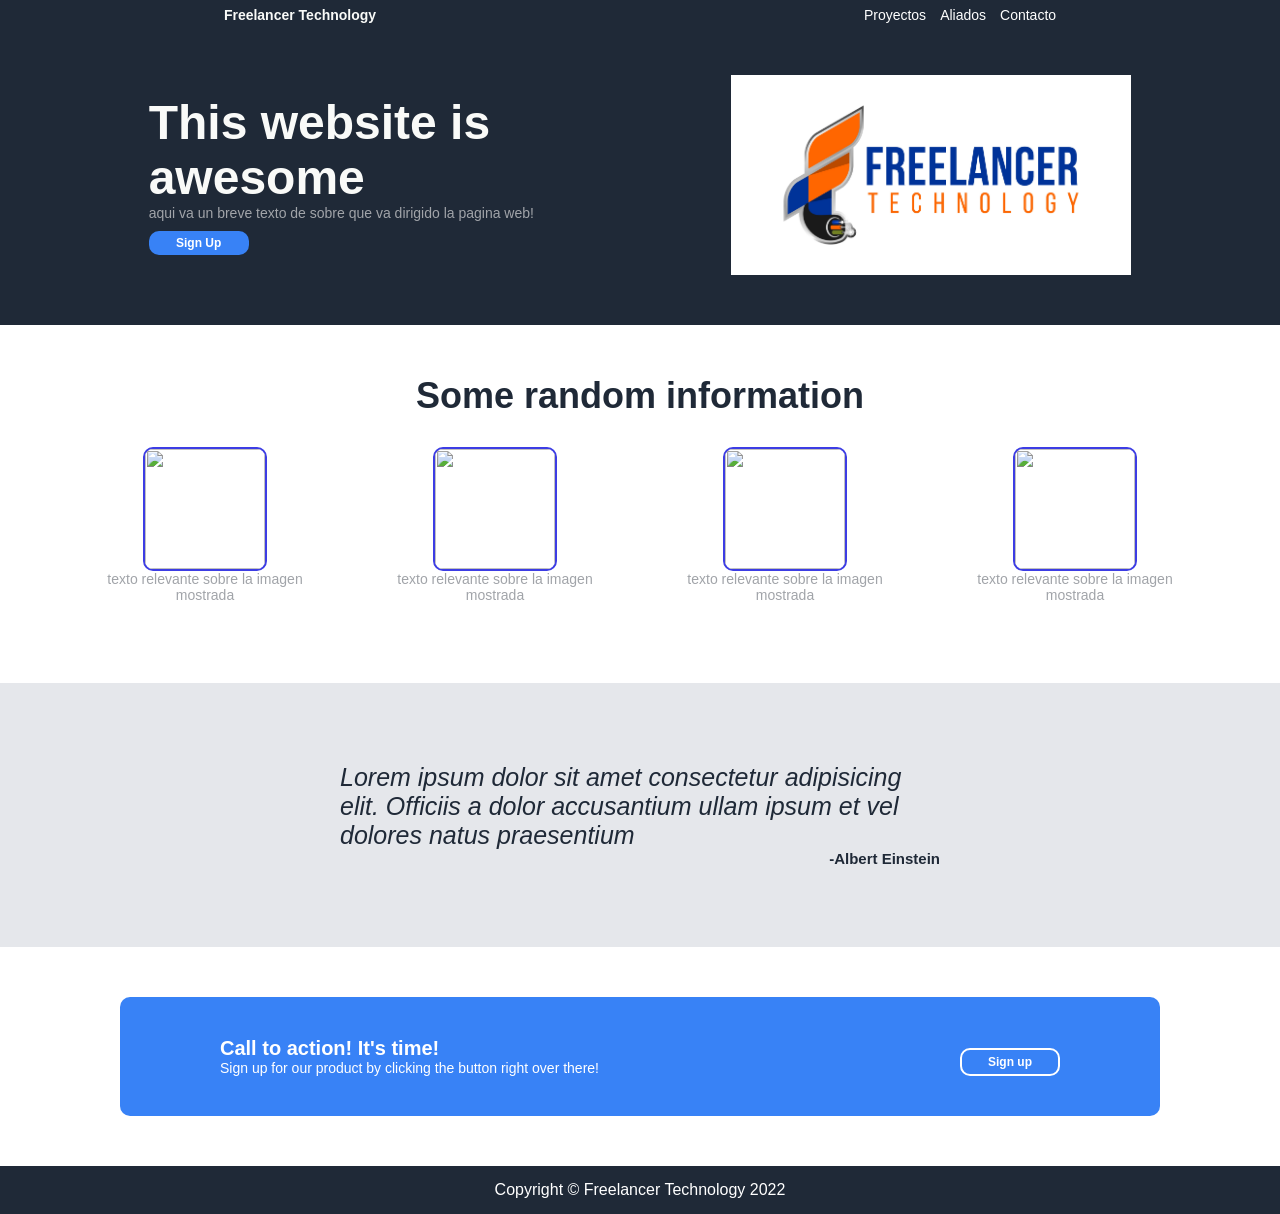
==== index.html @ eded8275 "Mi pagina de inicio" ====
<!DOCTYPE html>
<html lang="EN">
  <head>
    <meta charset="utf-8"/>
    <title>Freelancer Technology</title>
    <link rel="stylesheet" href="style.css">
  </head>
  <body>
    <div class="header">
      <div class="logo">Freelancer Technology</div>
      <div class="link">
        <ul>
          <li><a href="">Proyectos</li></a>
          <li><a href="">Aliados</li></a>
          <li><a href="">Contacto</li></a>
        </ul>
      </div>
    </div>
    <div class="container">
      <div class="side">
        <div class="title">This website is awesome</div>
        <div class="titleup">aqui va un breve texto de sobre que va dirigido la pagina web!</div>
        <button class="up">Sign Up</button>
      </div>
      <div class="imagen">
        <img src="img/METALIZADO.jpg" alt="" name="imagen-fondo">
      </div>
    </div>
      <div class="center">
        <div class="info-1">
          <div>Some random information</div>
        </div>
        <div class="imagenes">
          <div class="order">
            <img class="ic" src="">
            <div class="text">texto relevante sobre la imagen mostrada</div>
          </div>

          <div class="order">
            <img class="ic" src="img/" alt="">
            <div class="text">texto relevante sobre la imagen mostrada</div>
          </div>

          <div class="order">
            <img class="ic" src="img/" alt="">
            <div class="text">texto relevante sobre la imagen mostrada</div>
          </div>

          <div class="order">
            <img class="ic" src="img/" alt="">
            <div class="text">texto relevante sobre la imagen mostrada</div>
          </div>
        </div>
      </div>
      <div class="cita">
        <div class="cita2">
          <div>Lorem ipsum dolor sit amet consectetur adipisicing elit. Officiis a dolor accusantium ullam ipsum et vel dolores natus praesentium</div>
          <div class="text2">-Albert Einstein</div>
        </div> 
      </div>

      <div class="fondo">
        <div class="info-3">
          <div class="left">
            <div class="text3">Call to action! It's time!</div>
            <div class="small">Sign up for our product by clicking the button right over there!</div>
          </div>
          <div class="right">
            <button class="down">Sign up</button>
          </div>
        </div>
      </div>

      <div class="footer">
        <div class="text4">Copyright &copy; Freelancer Technology 2022</div>
      </div>
    
  </body>
</html>
---- style.css ----
body {
  font-family:'Segoe UI', Tahoma, Geneva, Verdana, sans-serif;
  height: 100vh;
  margin: 0;
}

.logo {
 color: #F9FAF8;
 font-size: 14px;
 font-weight: bold;
}

ul {
  list-style-type: none;
  display: flex;
  flex-direction: row;
  align-items: center;
  gap: 14px;
}

a {
   text-decoration: none;
  font-size: 14px;
  color: white;
}

.titleup,
.text {
  font-size: 14px;
  color: #a1a4a9;
}

.header {
  display: flex;
  justify-content: space-around;
  align-items: center;
  background-color: #1F2937;
  height: 20px;
  padding-top: 5px;
}

.container {
  display: flex;
  justify-content: space-around;
  align-items: center;
  color: white;
  background-color: #1F2937;
  padding: 50px;
}

.container img {
  height: 100%;
  width: 100%;
  object-fit: cover;

}

.imagen {
  height: 200px;
  width: 400px;
  background-color: lightgray;
}

.title {
  font-size: 48px;
  Color:#F9FAF8;
  font-weight: 900;
  width: 350px;
}

button {
  background-color: #3882F6;
  color: white;
  padding: 5px;
  border: none;
  border-radius: 10px;
  margin-top: 10px;
  font-size: 12px;
  font-weight: 700;
  width: 100px;
}

.center {
  padding: 50px;
}

.info-1 {
  display: flex;
  justify-content: center;
  align-items: center;
  font-size: 36px;
  color: #1F2937;
  font-weight: 900;
}

.imagenes {
  display: flex;
  justify-content: center;
  gap: 40px;
  margin: 30px;
  
}

.order {
  display: flex;
  flex-direction: column;
  justify-content: center;
  align-items: center;
  text-align: center;
}

.ic {
  border: 2px solid rgb(61, 61, 228);
  height: 120px;
  width: 120px;
  border-radius: 10px;
}

.cita {
  display: flex;
  flex-direction: column;
  justify-content: center;
  align-items: center;
  padding: 80px;
  background-color: #E5E7EB;
  font-size: 25px;
  color: #1F2937;
  font-weight: 300;
  font-style: italic;
}

.cita2 {
  max-width: 600px;
}

.text2 {
  display: flex;
  justify-content:flex-end;
  font-style: normal;
  font-size: 15px;
  font-weight: bold;
}

.fondo{
  padding: 50px 120px;
}

.down {
  border: 2px solid white;
}

.info-3 {
 display: flex;
 justify-content: space-between;
 align-items: center;
 background: #3882F6;
 padding: 40px 100px;
 gap: 50px;
 color: white;
 border-radius: 10px;
}

.text3 {
  font-size: 20px;
  font-weight: 900;
}

.small {
  font-size: 14px;
  font-weight: 300;
}

.footer {
  display: flex;
  justify-content: center;
  align-items: center;
  background: #1F2937;
  color: white;
  padding: 15px;
}
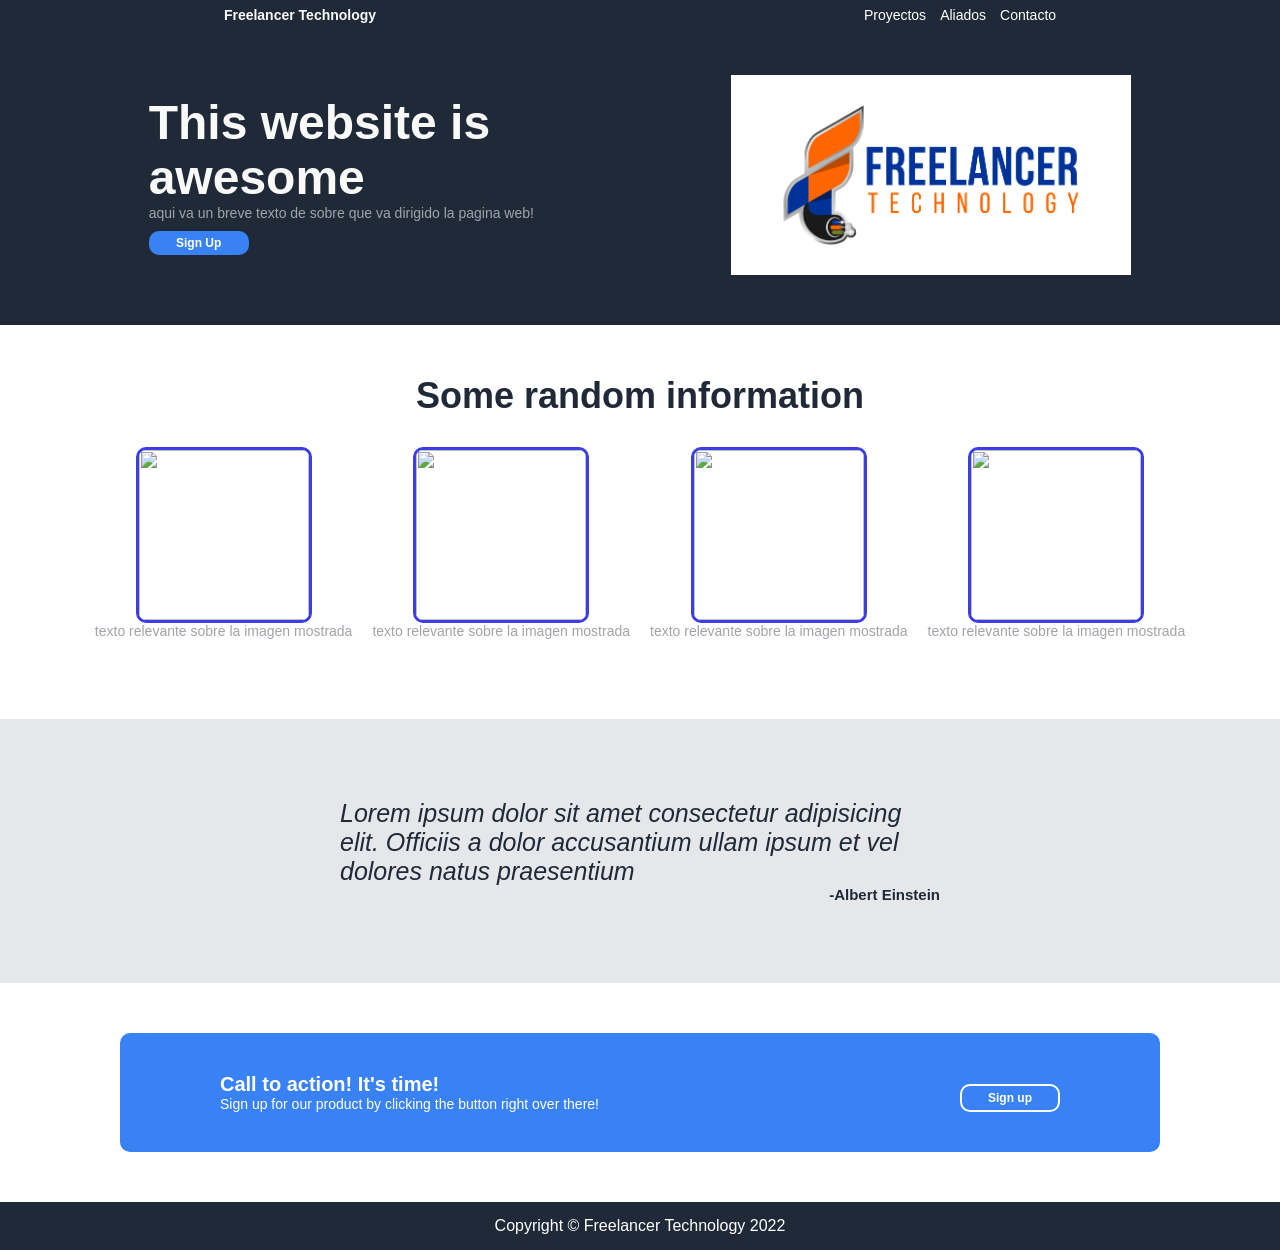
==== commit 92b3d78a: "prueba" ====
--- a/style.css
+++ b/style.css
@@ -1,6 +1,6 @@
 body {
   font-family:'Segoe UI', Tahoma, Geneva, Verdana, sans-serif;
-  height: 100vh;
+  height: 100dvh;
   margin: 0;
 }
 
@@ -96,7 +96,7 @@
 .imagenes {
   display: flex;
   justify-content: center;
-  gap: 40px;
+  gap: 20px;
   margin: 30px;
   
 }
@@ -110,9 +110,9 @@
 }
 
 .ic {
-  border: 2px solid rgb(61, 61, 228);
-  height: 120px;
-  width: 120px;
+  border: 3px solid rgb(61, 61, 228);
+  height: 170px;
+  width: 170px;
   border-radius: 10px;
 }
 
@@ -177,4 +177,5 @@
   background: #1F2937;
   color: white;
   padding: 15px;
+  fixed: bottom;
 }
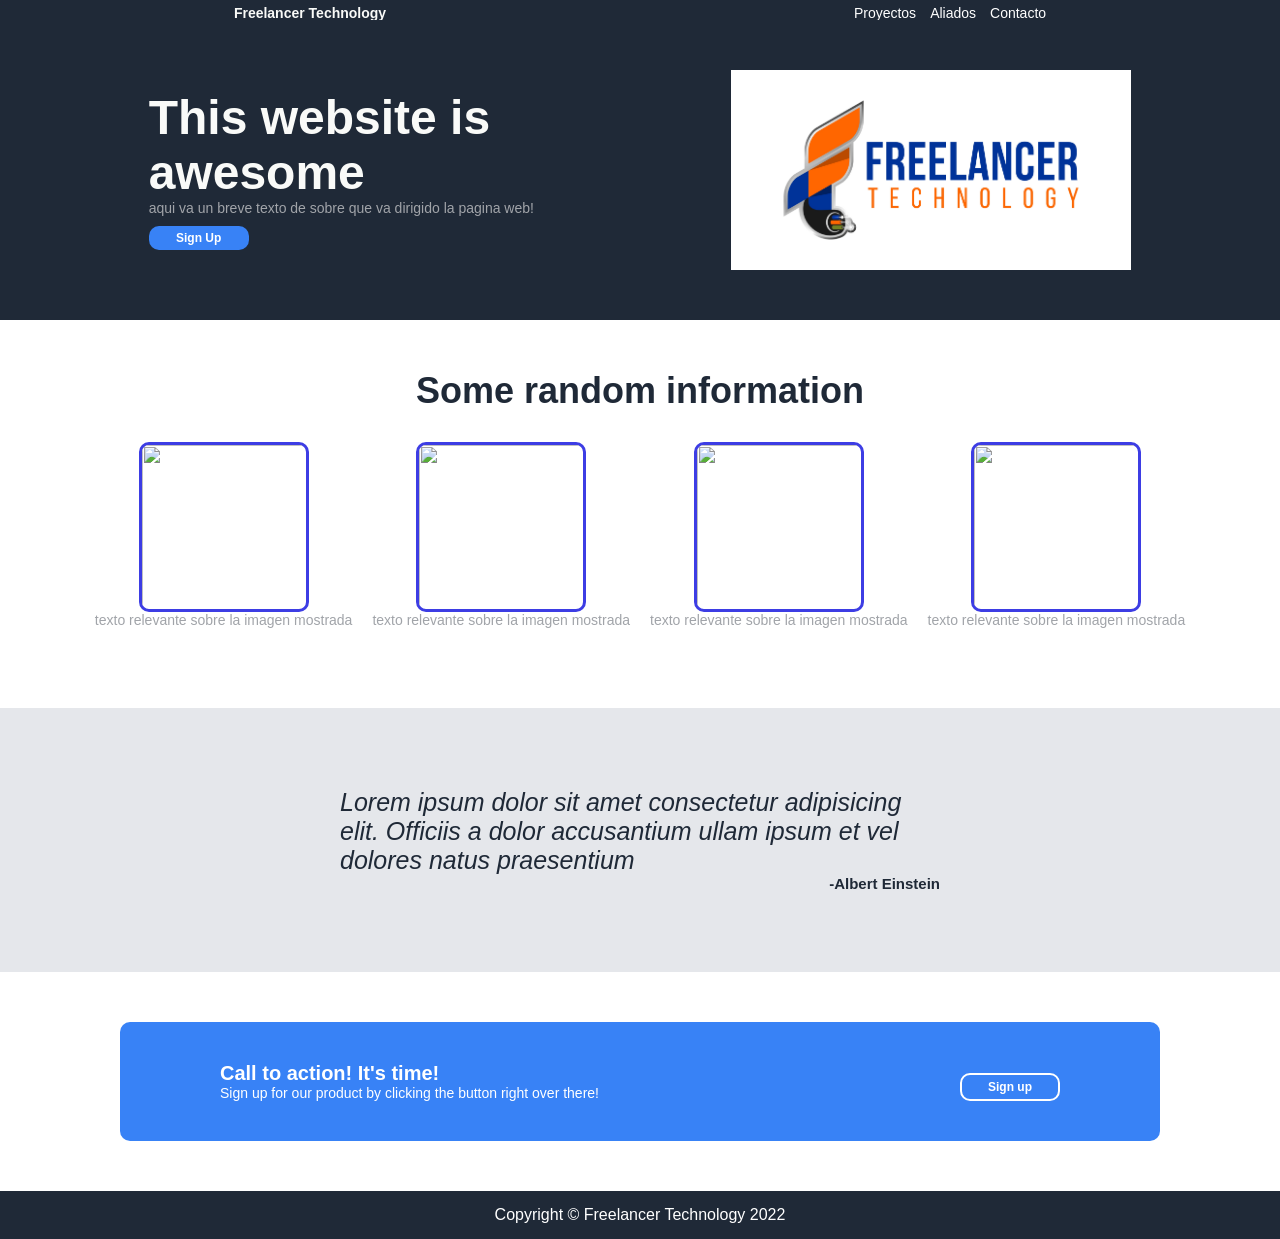
==== commit 9b9e6723: "se creo contenedor general llamado top" ====
--- a/index.html
+++ b/index.html
@@ -6,6 +6,7 @@
     <link rel="stylesheet" href="style.css">
   </head>
   <body>
+  <div class="top">
     <div class="header">
       <div class="logo">Freelancer Technology</div>
       <div class="link">
@@ -74,6 +75,6 @@
       <div class="footer">
         <div class="text4">Copyright &copy; Freelancer Technology 2022</div>
       </div>
-    
+  </div>
   </body>
 </html>
--- a/style.css
+++ b/style.css
@@ -1,7 +1,21 @@
-body {
+* {
+  box-sizing: border-box;
+  padding: 0;
+  margin: 0;
+}
+
+.top {
+  display: flex;
+  flex-direction: column;
+  width: 100%;
+  min-height: 100vh;
+}
+
+html, body {
   font-family:'Segoe UI', Tahoma, Geneva, Verdana, sans-serif;
-  height: 100dvh;
-  margin: 0;
+  width: 100%;
+  min-height: 100vh;
+  overflow-x: hidden;
 }
 
 .logo {
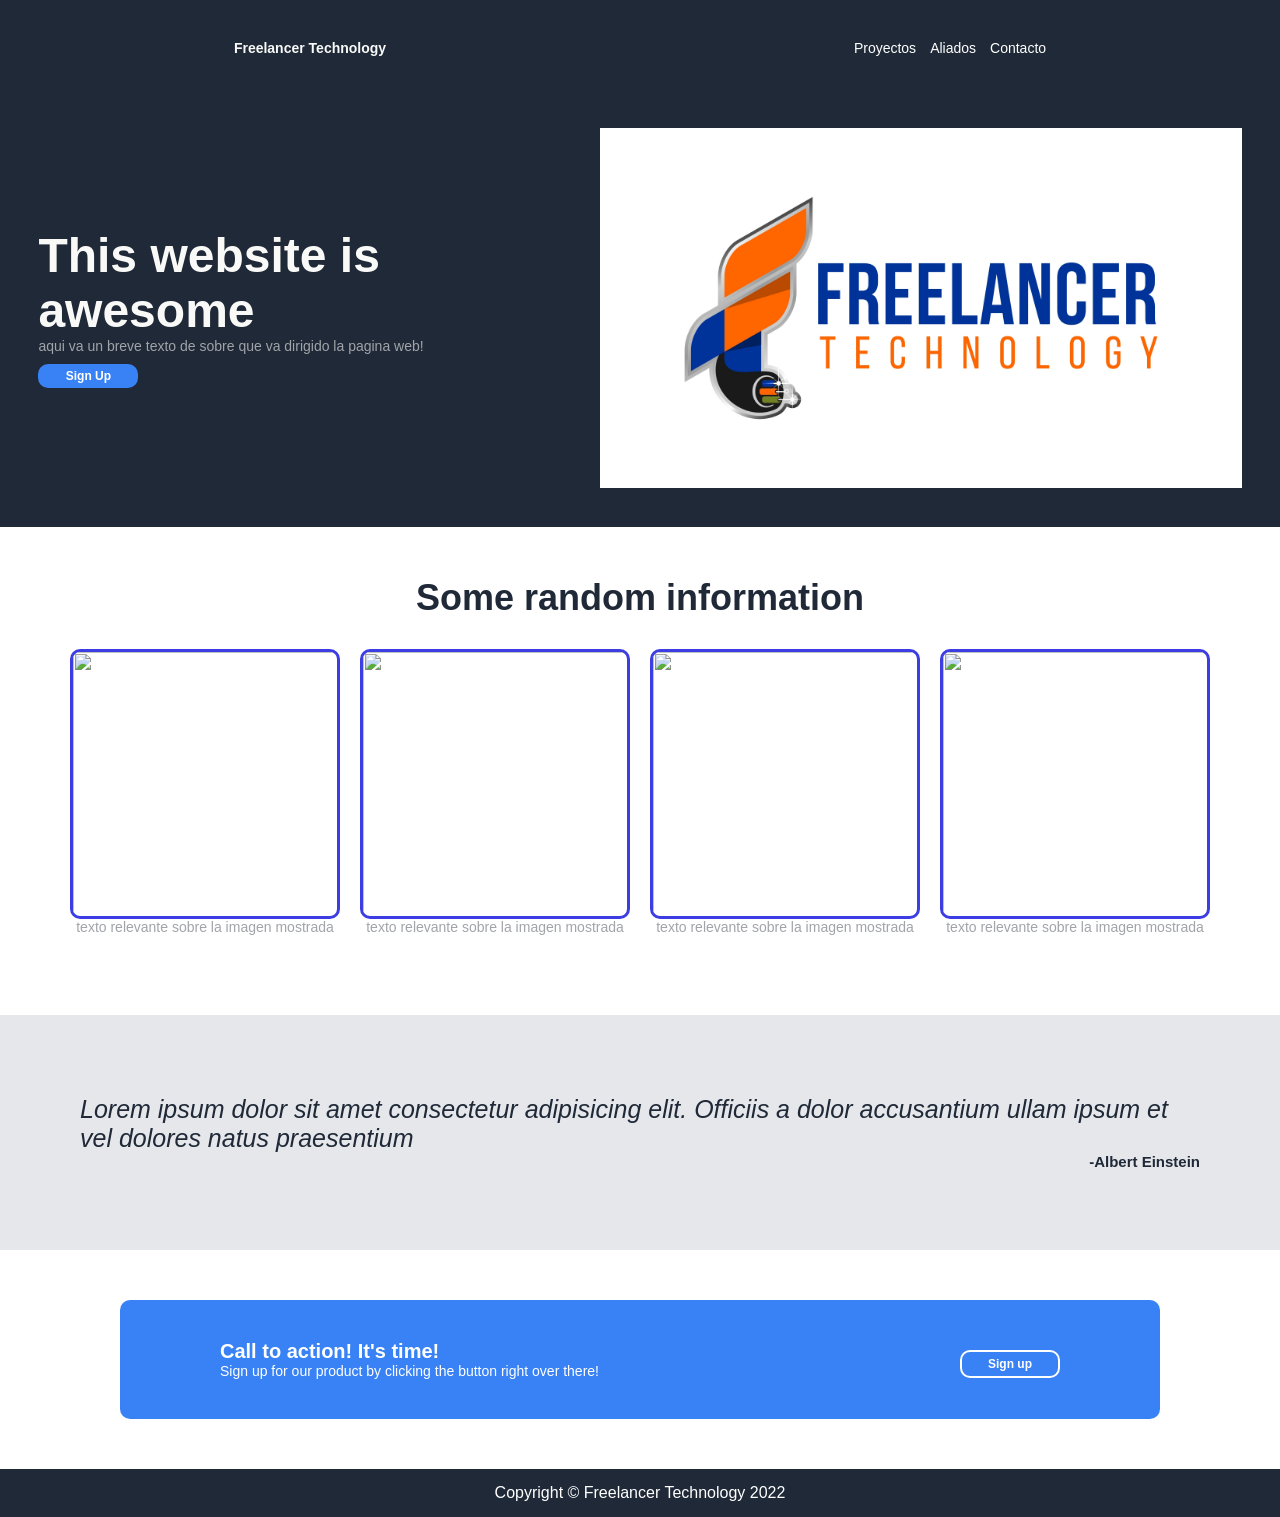
==== commit 1c0b17ca: "elimine meta en index" ====
--- a/index.html
+++ b/index.html
@@ -2,6 +2,7 @@
 <html lang="EN">
   <head>
     <meta charset="utf-8"/>
+    <!-- <meta name="viewport" content="width=device-width, initial-scale=1.0"/> -->
     <title>Freelancer Technology</title>
     <link rel="stylesheet" href="style.css">
   </head>
--- a/style.css
+++ b/style.css
@@ -49,7 +49,7 @@
   justify-content: space-around;
   align-items: center;
   background-color: #1F2937;
-  height: 20px;
+  height: 10vh;
   padding-top: 5px;
 }
 
@@ -59,7 +59,7 @@
   align-items: center;
   color: white;
   background-color: #1F2937;
-  padding: 50px;
+  padding: 3%;
 }
 
 .container img {
@@ -70,16 +70,23 @@
 }
 
 .imagen {
-  height: 200px;
-  width: 400px;
+  height: 40vh;
+  width: 80vh;
   background-color: lightgray;
+}
+
+.side {
+  display: flex;
+  flex-direction: column;
+  flex-wrap: wrap;
+  width: 70vh;
+
 }
 
 .title {
   font-size: 48px;
   Color:#F9FAF8;
   font-weight: 900;
-  width: 350px;
 }
 
 button {
@@ -125,8 +132,8 @@
 
 .ic {
   border: 3px solid rgb(61, 61, 228);
-  height: 170px;
-  width: 170px;
+  height: 30vh;
+  width: 30vh;
   border-radius: 10px;
 }
 
@@ -144,7 +151,7 @@
 }
 
 .cita2 {
-  max-width: 600px;
+  max-width: 150vh;
 }
 
 .text2 {
@@ -191,5 +198,4 @@
   background: #1F2937;
   color: white;
   padding: 15px;
-  fixed: bottom;
 }
